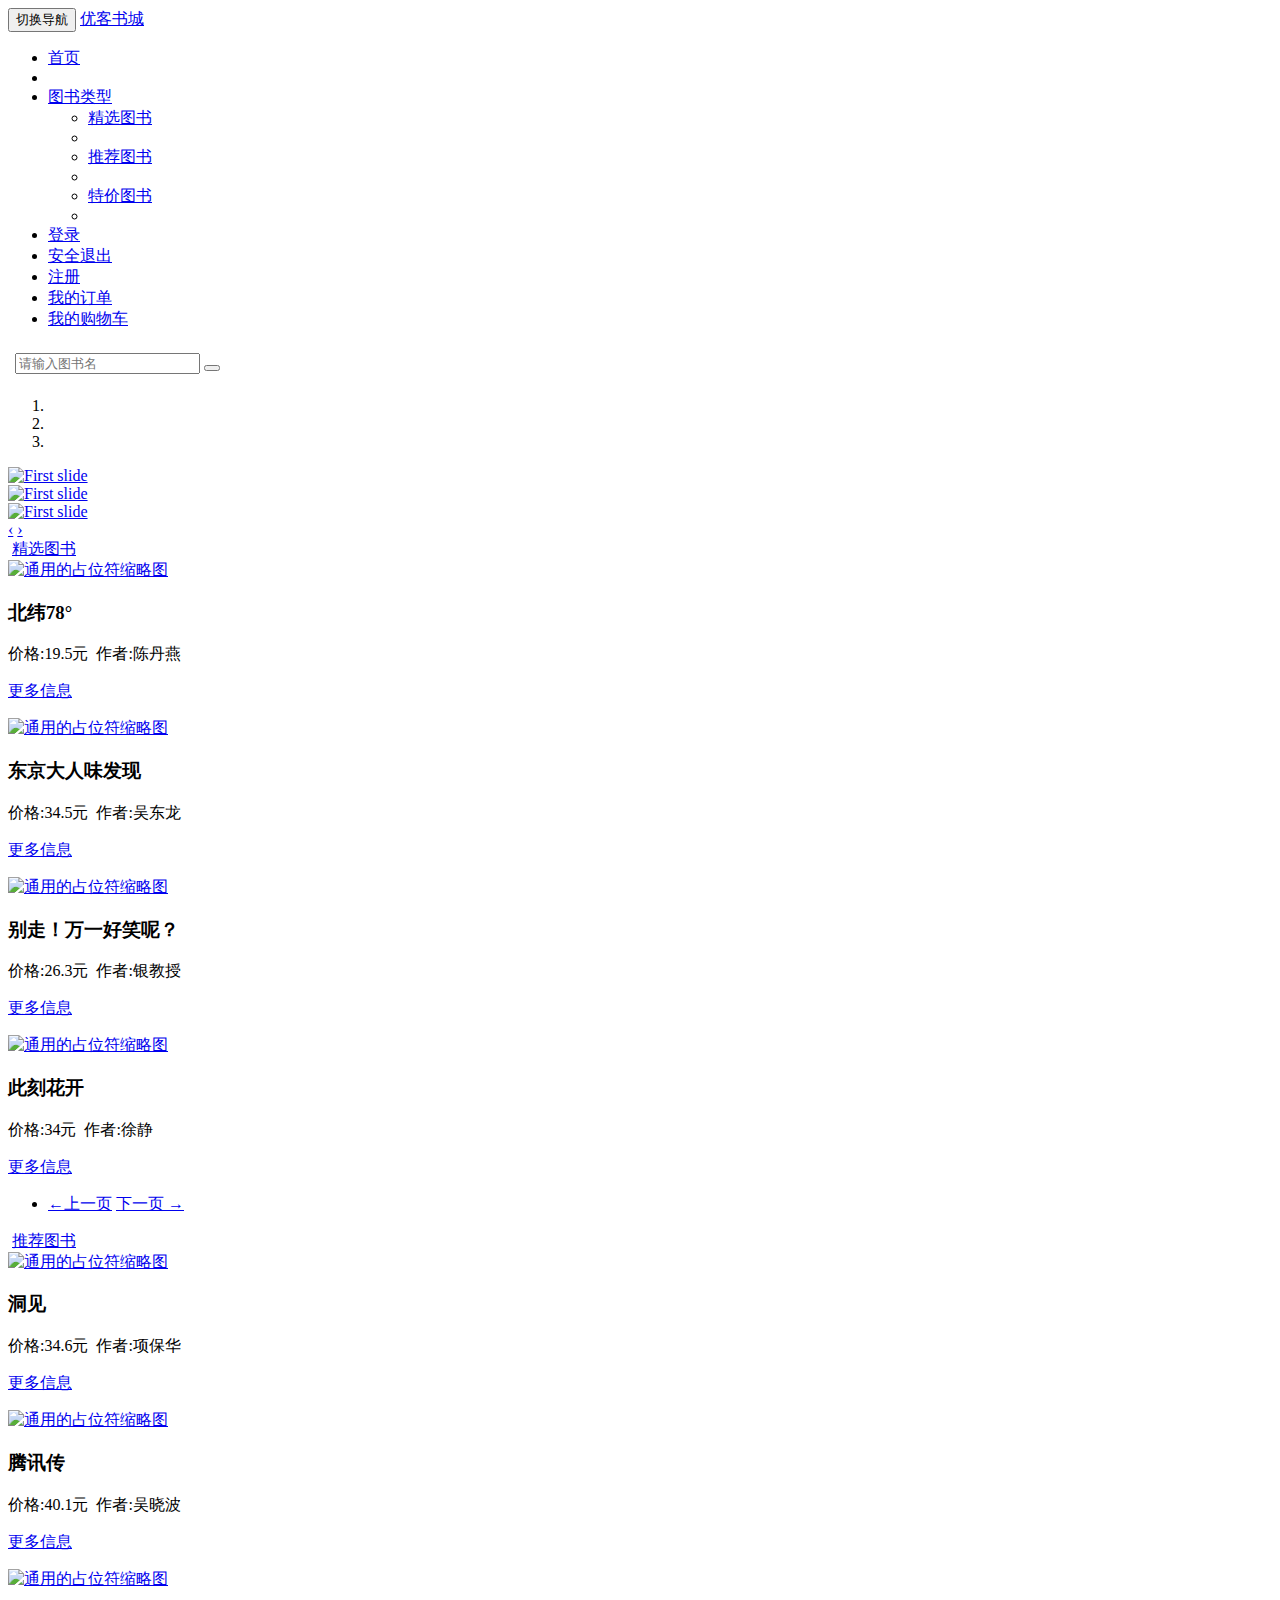
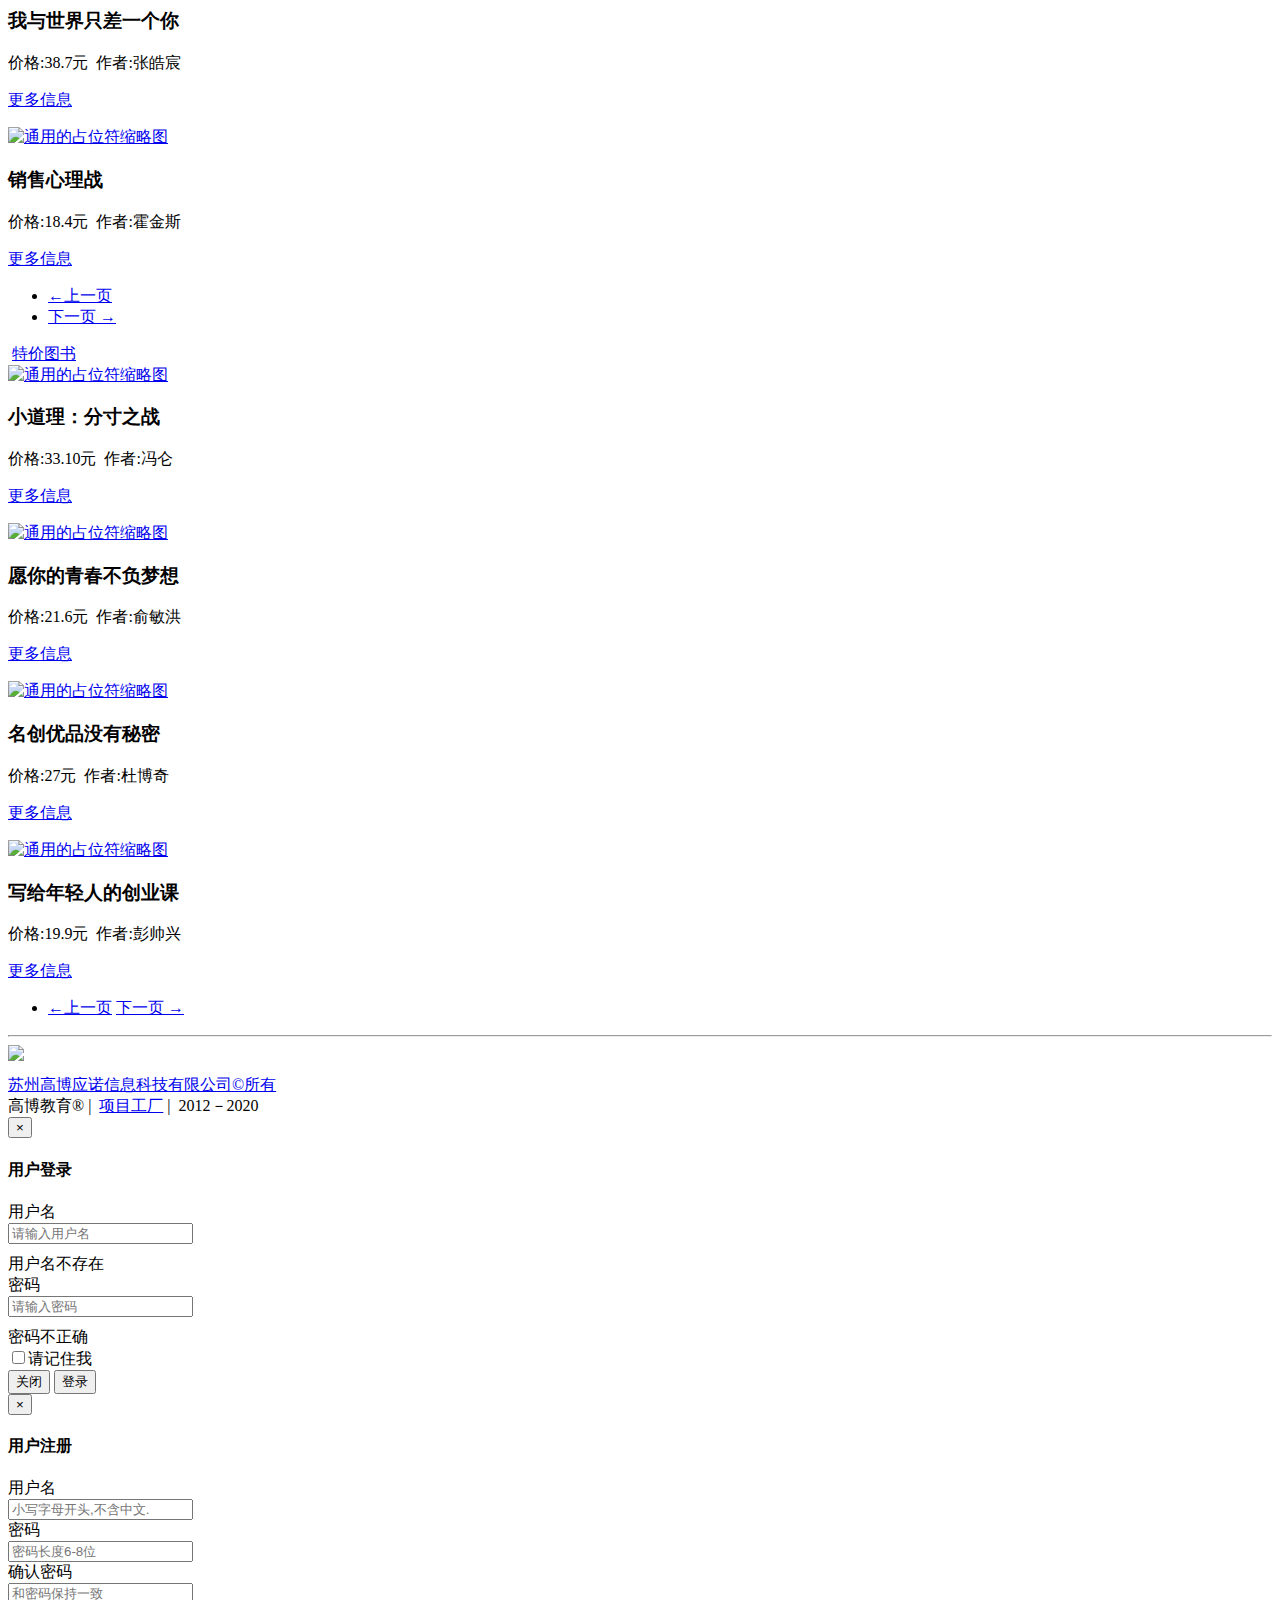
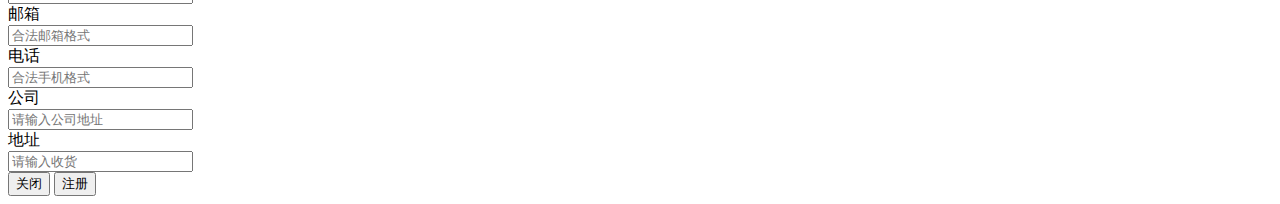
==== src/main/resources/templates/index.html @ 46cb4359 "Initial commit" ====
<!DOCTYPE html>
<html xmlns:th="http://www.thymeleaf.org">

	<head lang="en">
		<meta charset="UTF-8">
		<title>优客书城首页</title>
		<link type="text/css" rel="stylesheet" href="dist/css/bootstrap.min.css" th:href="@{/dist/css/bootstrap.min.css}">
		<link rel="stylesheet" type="text/css" href="css/index.css" th:href="@{/css/index.css}"/>
		<link rel="stylesheet" type="text/css" href="css/animate.css" th:href="@{/css/animate.css}"/>
	</head>

	<body>
		<!--导航部分  begin-->
		<div class="container" style="margin-top: 5px;">
			<nav class="navbar navbar-default well-sm" style="padding-left: 0px;" role="navigation">
				<div class="container-fluid">
					<div class="navbar-header">
						<button type="button" class="navbar-toggle" data-toggle="collapse" data-target="#example-navbar-collapse">
				            <span class="sr-only">切换导航</span>
				            <span class="icon-bar"></span>
				            <span class="icon-bar"></span>
				            <span class="icon-bar"></span>
        				</button>
						<a class="navbar-brand" href="#">优客书城</a>
					</div>
					<div class="collapse navbar-collapse" id="example-navbar-collapse">
						<ul class="nav navbar-nav pull-left">
							<li class="active">
								<a href="index.html">首页</a>
							</li>

							<li>
								<li class="dropdown">
									<a href="#" class="dropdown-toggle" data-toggle="dropdown">
										图书类型
										<b class="caret"></b>
									</a>
									<ul class="dropdown-menu">
										<li>
											<a href="books_list.html">精选图书</a>
										</li>
										<li class="divider"></li>
										<li>
											<a href="books_list.html">推荐图书</a>
										</li>
										<li class="divider"></li>
										<li>
											<a href="books_list.html">特价图书</a>
										</li>
										<li class="divider"></li>
									</ul>
								</li>
							</li>
							<li>
								<a href="#" data-toggle="modal" data-target="#myModal">登录</a>
							</li>
							<li>
								<a href="index.html">安全退出</a>
							</li>
							<li>
								<a href="#" data-toggle="modal" data-target="#register">注册</a>
							</li>
							<li>
								<a href="order_list.html">我的订单</a>
							</li>
							<li>
								<a href="cart.html"><span class="glyphicon glyphicon-shopping-cart"> </span>我的购物车</a>
							</li>
						</ul>
						<div class="input-group col-md-3 pull-right" style="positon:relative;padding: 7px;">
							<input type="text" class="form-control" placeholder="请输入图书名" />
							<span class="input-group-btn">
					            <button class="btn btn-info btn-search">
					            	<span class="glyphicon glyphicon-search"></span>
					            </button>
							</span>
						</div>
					</div>
				</div>
			</nav>
		</div>
		<!--导航部分 end-->

		<!--最顶端轮播图片 begin-->
		<div id="gcarouse" class="container">
			<!--轮播-->
			<div id="myCarousel" class="carousel slide">
				<!-- 轮播（Carousel）指标 -->
				<ol class="carousel-indicators">
					<li data-target="#myCarousel" data-slide-to="0" class="active"></li>
					<li data-target="#myCarousel" data-slide-to="1"></li>
					<li data-target="#myCarousel" data-slide-to="2"></li>
				</ol>
				<!-- 轮播（Carousel）项目 -->
				<div class="carousel-inner">
					<div class="item active">
						<a href="details.html"><img src="images/advert1.jpg" th:src="@{/images/advert1.jpg}" class="pull-left" alt="First slide"></a>

					</div>
					<div class="item">
						<a href="details.html"><img src="images/advert2.jpg" th:src="@{/images/advert2.jpg}" class="pull-left" alt="First slide"></a>

					</div>
					<div class="item">
						<a href="details.html"><img src="images/advert3.jpg" th:src="@{/images/advert3.jpg}" class="pull-left" alt="First slide"></a>

					</div>
				</div>

				<!-- 轮播（Carousel）导航 -->
				<a class="carousel-control left" href="#myCarousel" data-slide="prev">&lsaquo;</a>
				<a class="carousel-control right" href="#myCarousel" data-slide="next">&rsaquo;</a>
			</div>
		</div>
		<!--最顶端轮播图片 end-->

		<!--图书内容部分 begin-->
		<div class="container">
			<!--精选图书 begin-->
			<div>
				<div class="text-primary"><img src="images/bullet1.gif" alt="" title="">
					<a href="#">精选图书</a>
				</div>
				<div class="row">
					<div class="col-sm-6 col-md-3 wow fadeInLeft animated">
						<div class="thumbnail">
							<a href="details.html"><img src="images/beiwei78.jpg" alt="通用的占位符缩略图"></a>
							<div class="caption">
								<h3>北纬78°</h3>
								<p>价格:19.5元&nbsp;&nbsp;作者:陈丹燕&nbsp;&nbsp;</p>
								<p>
									<a href="details.html">
										更多信息
									</a>
								</p>
							</div>
						</div>
					</div>

					<div class="col-sm-6 col-md-3 wow fadeInLeft animated">
						<div class="thumbnail">
							<a href="details.html"><img src="images/100dongjindarenweifaxian.jpg" alt="通用的占位符缩略图"></a>
							<div class="caption">
								<h3>东京大人味发现</h3>
								<p>价格:34.5元&nbsp;&nbsp;作者:吴东龙&nbsp;&nbsp;</p>
								<p>
									<a href="details.html">
										更多信息
									</a>
								</p>
							</div>
						</div>
					</div>

					<div class="col-sm-6 col-md-3 wow fadeInRight animated">
						<div class="thumbnail">
							<a href="details.html"><img src="images/biezouwanyihaoxiaone.jpg" alt="通用的占位符缩略图"></a>
							<div class="caption">
								<h3>别走！万一好笑呢？</h3>
								<p>价格:26.3元&nbsp;&nbsp;作者:银教授&nbsp;&nbsp;</p>
								<p>
									<a href="details.html">
										更多信息
									</a>
								</p>
							</div>
						</div>
					</div>

					<div class="col-sm-6 col-md-3 wow fadeInRight animated">
						<div class="thumbnail">
							<a href="details.html"><img src="images/cikehuakai.jpg" alt="通用的占位符缩略图"></a>
							<div class="caption">
								<h3>此刻花开</h3>
								<p>价格:34元&nbsp;&nbsp;作者:徐静&nbsp;&nbsp;</p>
								<p>
									<a href="details.html">
										更多信息
									</a>
								</p>
							</div>
						</div>
					</div>

					<!--分页-->
					<div class="container">
						<ul class="pager">
							<li>
								<a href="#">&larr;上一页</a>
								<a href="#">下一页 &rarr;</a>
							</li>
						</ul>
					</div>
				</div>
			</div>
			<!--精选图书 end-->

			<!--推荐图书 begin-->
			<div>
				<div class="text-primary"><img src="images/bullet1.gif" alt="" title="">
					<a href="#">推荐图书</a>
				</div>
				<div class="row">
					<div class="col-sm-6 col-md-3 wow fadeInLeft animated">
						<div class="thumbnail">
							<a href="details.html"><img src="images/dongjian.jpg" alt="通用的占位符缩略图"></a>
							<div class="caption">
								<h3>洞见</h3>
								<p>价格:34.6元&nbsp;&nbsp;作者:项保华&nbsp;&nbsp;</p>
								<p>
									<a href="details.html">
										更多信息
									</a>
								</p>
							</div>
						</div>
					</div>

					<div class="col-sm-6 col-md-3 wow fadeInLeft animated">
						<div class="thumbnail">
							<a href="details.html"><img src="images/tenxunchuan.jpg" alt="通用的占位符缩略图"></a>
							<div class="caption">
								<h3>腾讯传</h3>
								<p>价格:40.1元&nbsp;&nbsp;作者:吴晓波&nbsp;&nbsp;</p>
								<p>
									<a href="details.html">
										更多信息
									</a>
								</p>
							</div>
						</div>
					</div>

					<div class="col-sm-6 col-md-3 wow fadeInRight animated">
						<div class="thumbnail">
							<a href="details.html"><img src="images/woyushijiezhichayigeni.jpg" alt="通用的占位符缩略图"></a>
							<div class="caption">
								<h3>我与世界只差一个你</h3>
								<p>价格:38.7元&nbsp;&nbsp;作者:张皓宸&nbsp;&nbsp;</p>
								<p>
									<a href="details.html">
										更多信息
									</a>
								</p>
							</div>
						</div>
					</div>

					<div class="col-sm-6 col-md-3 wow fadeInRight animated">
						<div class="thumbnail">
							<a href="details.html"><img src="images/xiaoshouxinlizhan.jpg" alt="通用的占位符缩略图"></a>
							<div class="caption">
								<h3>销售心理战</h3>
								<p>价格:18.4元&nbsp;&nbsp;作者:霍金斯&nbsp;&nbsp;</p>
								<p>
									<a href="details.html">
										更多信息
									</a>
								</p>
							</div>
						</div>
					</div>

					<!--分页-->
					<div class="container">
						<ul class="pager">
							<li class="disabled">
								<a href="#">&larr;上一页</a>
							</li>
							<li>
								<a href="#">下一页 &rarr;</a>
							</li>
						</ul>
					</div>
				</div>
			</div>
			<!--推荐图书end..-->

			<!--特价图书 begin-->
			<div>
				<div class="text-primary"><img src="images/bullet1.gif" alt="" title="">
					<a href="#">特价图书</a>
				</div>
				<div class="row">
					<div class="col-sm-6 col-md-3 wow fadeInLeft animated">
						<div class="thumbnail">
							<a href="details.html"><img src="images/xiaodaolifencunzhijian.jpg" alt="通用的占位符缩略图"></a>
							<div class="caption">
								<h3>小道理：分寸之战</h3>
								<p>价格:33.10元&nbsp;&nbsp;作者:冯仑&nbsp;&nbsp;</p>
								<p>
									<a href="details.html">
										更多信息
									</a>
								</p>
							</div>
						</div>
					</div>

					<div class="col-sm-6 col-md-3 wow fadeInLeft animated">
						<div class="thumbnail">
							<a href="details.html"><img src="images/yuannideqingchunbufumengxiang.jpg" alt="通用的占位符缩略图"></a>
							<div class="caption">
								<h3>愿你的青春不负梦想</h3>
								<p>价格:21.6元&nbsp;&nbsp;作者:俞敏洪&nbsp;&nbsp;</p>
								<p>
									<a href="details.html">
										更多信息
									</a>
								</p>
							</div>
						</div>
					</div>

					<div class="col-sm-6 col-md-3 wow fadeInRight animated">
						<div class="thumbnail">
							<a href="details.html"><img src="images/NO SECRETS.jpg" alt="通用的占位符缩略图"></a>
							<div class="caption">
								<h3>名创优品没有秘密</h3>
								<p>价格:27元&nbsp;&nbsp;作者:杜博奇&nbsp;&nbsp;</p>
								<p>
									<a href="details.html">
										更多信息
									</a>
								</p>
							</div>
						</div>
					</div>

					<div class="col-sm-6 col-md-3 wow fadeInRight animated">
						<div class="thumbnail">
							<a href="details.html"><img src="images/xiegeinianqinrende1.jpg" alt="通用的占位符缩略图"></a>
							<div class="caption">
								<h3>写给年轻人的创业课</h3>
								<p>价格:19.9元&nbsp;&nbsp;作者:彭帅兴&nbsp;&nbsp;</p>
								<p>
									<a href="details.html">
										更多信息
									</a>
								</p>
							</div>
						</div>
					</div>

					<!--分页-->
					<div class="container">
						<ul class="pager">
							<li>
								<a href="#">&larr;上一页</a>
								<a href="#">下一页 &rarr;</a>
							</li>
						</ul>
					</div>
				</div>
			</div>
			<!--特价图书 end-->
			<hr>
			<!--首页底部信息 begin-->
			<div class="container">
				<div class="row">
					<div class="col-md-offset-2 col-md-8">
						<div class="row">
							<div class="col-md-offset-2 col-md-2">
								<img src="images/logo.png">
							</div>
							<div class="col-md-6" style="margin-top: 10px;">
								<div class="row">
									<div class="col-md-offset-2 col-md-10">
										<a href="http://www.gem-inno.com/">苏州高博应诺信息科技有限公司&copy;所有</a>
									</div>
								</div>
								<div class="gap"></div>
								<div class="row">
									<div class="col-md-offset-2 col-md-10">
										<span class="text-info">高博教育&reg; |&nbsp;</span>
										<span class="text-info"><a href="http://www.xmgc360.com">项目工厂</a> |&nbsp;</span>
										<span class="text-info">2012－2020 </span>
									</div>
								</div>
							</div>
						</div>
					</div>
				</div>
			</div>
		</div>
		<!--首页底部信息end->
		<!--图书内容部分end-->

		<!-- 登录模态框（Modal） -->
		<div class="modal fade" id="myModal" tabindex="-1" role="dialog" aria-labelledby="myModalLabel" aria-hidden="true">
			<div class="modal-dialog">
				<div class="modal-content">
					<div class="modal-header">
						<button type="button" class="close" data-dismiss="modal" aria-hidden="true">
					&times;
				</button>
						<h4 class="modal-title" id="myModalLabel">
					用户登录
				</h4>
					</div>
					<div class="modal-body">
						<!--登录的form表单-->
						<form class="form-horizontal" role="form" action="">
							<div class="form-group has-feedback">
								<label for="firstname" class="col-sm-2 control-label">用户名</label>
								<div class="col-sm-5">

									<input type="text" class="form-control" id="firstname" placeholder="请输入用户名">
									<span class="glyphicon glyphicon-user form-control-feedback"></span>
								</div>
								<div class="col-sm-3" style="padding-top: 10px;">
									<label class="alert-danger">用户名不存在</label>
								</div>
							</div>
							<div class="form-group has-feedback">
								<label for="lastname" class="col-sm-2 control-label">密码</label>
								<div class="col-sm-5">
									<input type="text" class="form-control" id="lastname" placeholder="请输入密码">
									<span class="glyphicon glyphicon-lock form-control-feedback"></span>
								</div>
								<div class="col-sm-3" style="padding-top: 10px;">
									<label class="alert-danger">密码不正确</label>
								</div>
							</div>
							<div class="form-group">
								<div class="col-sm-offset-2 col-sm-10">
									<div class="checkbox">
										<label>
          									<input type="checkbox">请记住我
        								</label>
									</div>
								</div>
							</div>
							<div class="modal-footer">
								<button type="button" class="btn btn-default" data-dismiss="modal">关闭</button>
								<input type="submit" class="btn btn-primary" value="登录">
							</div>
						</form>
						<!--form结束-->
					</div>
				</div>
				<!-- /.modal-content -->
			</div>
		</div>
		<!-- 登录modal end/.modal -->
		<div class="modal fade" id="register" tabindex="-1" role="dialog" aria-labelledby="myModalLabel" aria-hidden="true">
			<div class="modal-dialog">
				<div class="modal-content">
					<div class="modal-header">
						<button type="button" class="close" data-dismiss="modal" aria-hidden="true">
					&times;
				</button>
						<h4 class="modal-title" id="myModalLabel">
					用户注册
				</h4>
					</div>
					<div class="modal-body">
						<!--登录的form表单-->
						<form action="" class="form-horizontal" role="form">
							<div class="form-group has-feedback">
								<label for="firstname" class="col-sm-2 control-label">用户名</label>
								<div class="col-sm-5">
									<input type="text" class="form-control" id="firstname" required placeholder="小写字母开头,不含中文.">
									<span class="glyphicon glyphicon-user form-control-feedback"></span>
								</div>
								<!--<div class="col-sm-3" style="padding-top: 10px;">
									<label class="alert-danger">用户名不合法</label>
								</div>-->
							</div>
							<div class="form-group has-feedback">
								<label for="lastname" class="col-sm-2 control-label">密码</label>
								<div class="col-sm-5">
									<input type="password" class="form-control" id="lastname" placeholder="密码长度6-8位" minlength="6" maxlength="8">
									<span class="glyphicon glyphicon-lock form-control-feedback"></span>
								</div>
								<!--<div class="col-sm-3" style="padding-top: 10px;">
									<label class="alert-danger">密码不正确</label>
								</div>-->
							</div>
							<div class="form-group has-feedback">
								<label class="col-sm-2 control-label">确认密码</label>
								<div class="col-sm-5">
									<input type="password" class="form-control" id="lastname2" minlength="6" maxlength="8" placeholder="和密码保持一致">
									<span class="glyphicon glyphicon-lock form-control-feedback"></span>
								</div>
							</div>

							<div class="form-group has-feedback">
								<label class="col-sm-2 control-label">邮箱</label>
								<div class="col-sm-5">
									<input type="email" class="form-control" id="email" placeholder="合法邮箱格式">
									<span class="glyphicon glyphicon-envelope form-control-feedback"></span>
								</div>
							</div>

							<div class="form-group has-feedback">
								<label class="col-sm-2 control-label">电话</label>
								<div class="col-sm-5">
									<input type="tel" class="form-control" id="email" placeholder="合法手机格式">
									<span class="glyphicon glyphicon-earphone form-control-feedback"></span>
								</div>
							</div>

							<div class="form-group has-feedback">
								<label class="col-sm-2 control-label">公司</label>
								<div class="col-sm-5">
									<input type="text" class="form-control" id="email" placeholder="请输入公司地址">
									<span class="glyphicon glyphicon-home form-control-feedback"></span>
								</div>
							</div>

							<div class="form-group has-feedback">
								<label class="col-sm-2 control-label">地址</label>
								<div class="col-sm-5">
									<input type="text" class="form-control" id="email" placeholder="请输入收货">
									<span class="glyphicon glyphicon-home form-control-feedback"></span>
								</div>
							</div>

							<div class="modal-footer">
								<button type="button" class="btn btn-default" data-dismiss="modal">关闭</button>
								<input type="submit" class="btn btn-primary" value="注册">
							</div>
						</form>
						<!--form结束-->
					</div>
				</div>
				<!-- /.modal-content -->
			</div>
		</div>

		<script src="dist/js/jquery.min.js" th:src="@{/dist/js/jquery.min.js}"></script>
		<script src="js/carousel.js" th:src="@{/js/carousel.js}" type="text/javascript" charset="utf-8"></script>
		<script src="dist/js/bootstrap.min.js" th:src="@{/dist/js/bootstrap.min.js}"></script>
		<script src="js/wow.js" th:src="@{/js/wow.js}"></script>
		<script type="text/javascript">
			if(!(/msie [6|7|8|9]/i.test(navigator.userAgent))) {
				new WOW().init();
			};
		</script>
	</body>

</html>
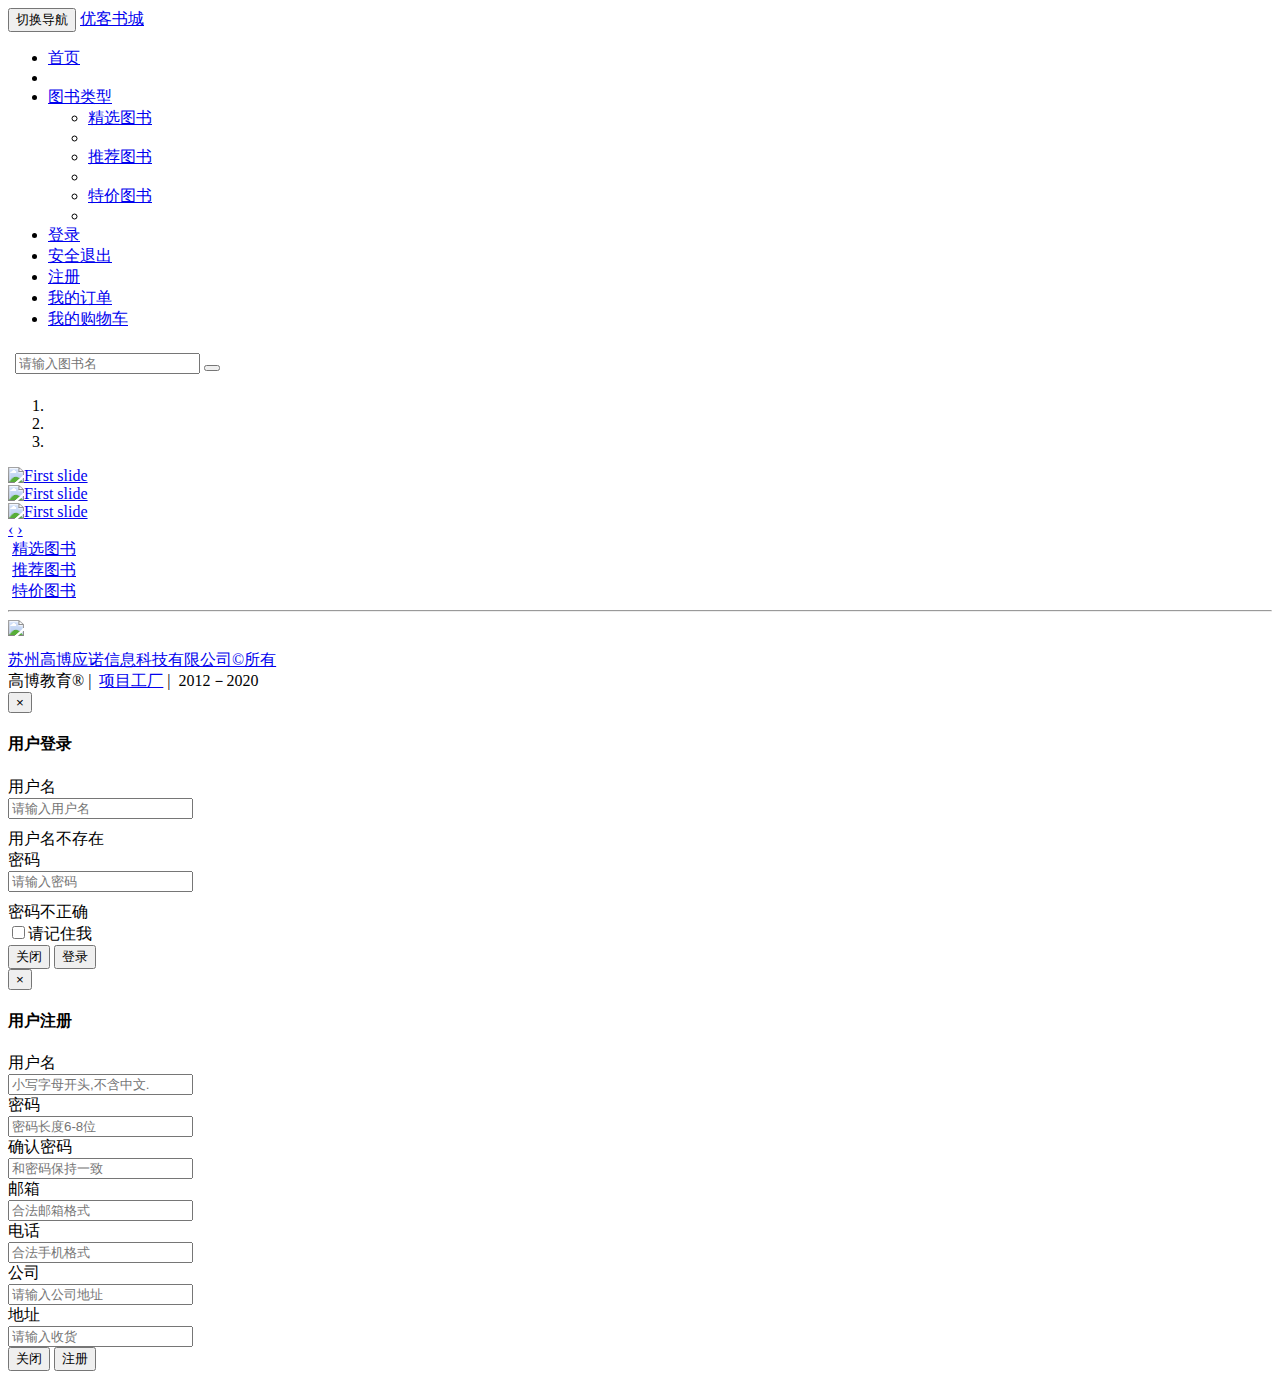
==== commit 60a8e64b: "Commit01" ====
--- a/src/main/resources/templates/index.html
+++ b/src/main/resources/templates/index.html
@@ -121,77 +121,9 @@
 				<div class="text-primary"><img src="images/bullet1.gif" alt="" title="">
 					<a href="#">精选图书</a>
 				</div>
-				<div class="row">
-					<div class="col-sm-6 col-md-3 wow fadeInLeft animated">
-						<div class="thumbnail">
-							<a href="details.html"><img src="images/beiwei78.jpg" alt="通用的占位符缩略图"></a>
-							<div class="caption">
-								<h3>北纬78°</h3>
-								<p>价格:19.5元&nbsp;&nbsp;作者:陈丹燕&nbsp;&nbsp;</p>
-								<p>
-									<a href="details.html">
-										更多信息
-									</a>
-								</p>
-							</div>
-						</div>
-					</div>
-
-					<div class="col-sm-6 col-md-3 wow fadeInLeft animated">
-						<div class="thumbnail">
-							<a href="details.html"><img src="images/100dongjindarenweifaxian.jpg" alt="通用的占位符缩略图"></a>
-							<div class="caption">
-								<h3>东京大人味发现</h3>
-								<p>价格:34.5元&nbsp;&nbsp;作者:吴东龙&nbsp;&nbsp;</p>
-								<p>
-									<a href="details.html">
-										更多信息
-									</a>
-								</p>
-							</div>
-						</div>
-					</div>
-
-					<div class="col-sm-6 col-md-3 wow fadeInRight animated">
-						<div class="thumbnail">
-							<a href="details.html"><img src="images/biezouwanyihaoxiaone.jpg" alt="通用的占位符缩略图"></a>
-							<div class="caption">
-								<h3>别走！万一好笑呢？</h3>
-								<p>价格:26.3元&nbsp;&nbsp;作者:银教授&nbsp;&nbsp;</p>
-								<p>
-									<a href="details.html">
-										更多信息
-									</a>
-								</p>
-							</div>
-						</div>
-					</div>
-
-					<div class="col-sm-6 col-md-3 wow fadeInRight animated">
-						<div class="thumbnail">
-							<a href="details.html"><img src="images/cikehuakai.jpg" alt="通用的占位符缩略图"></a>
-							<div class="caption">
-								<h3>此刻花开</h3>
-								<p>价格:34元&nbsp;&nbsp;作者:徐静&nbsp;&nbsp;</p>
-								<p>
-									<a href="details.html">
-										更多信息
-									</a>
-								</p>
-							</div>
-						</div>
-					</div>
-
-					<!--分页-->
-					<div class="container">
-						<ul class="pager">
-							<li>
-								<a href="#">&larr;上一页</a>
-								<a href="#">下一页 &rarr;</a>
-							</li>
-						</ul>
-					</div>
-				</div>
+
+				<!--加载数据，将bookData页面的数据加载到这儿-->
+				<div id="selected"></div>
 			</div>
 			<!--精选图书 end-->
 
@@ -200,79 +132,9 @@
 				<div class="text-primary"><img src="images/bullet1.gif" alt="" title="">
 					<a href="#">推荐图书</a>
 				</div>
-				<div class="row">
-					<div class="col-sm-6 col-md-3 wow fadeInLeft animated">
-						<div class="thumbnail">
-							<a href="details.html"><img src="images/dongjian.jpg" alt="通用的占位符缩略图"></a>
-							<div class="caption">
-								<h3>洞见</h3>
-								<p>价格:34.6元&nbsp;&nbsp;作者:项保华&nbsp;&nbsp;</p>
-								<p>
-									<a href="details.html">
-										更多信息
-									</a>
-								</p>
-							</div>
-						</div>
-					</div>
-
-					<div class="col-sm-6 col-md-3 wow fadeInLeft animated">
-						<div class="thumbnail">
-							<a href="details.html"><img src="images/tenxunchuan.jpg" alt="通用的占位符缩略图"></a>
-							<div class="caption">
-								<h3>腾讯传</h3>
-								<p>价格:40.1元&nbsp;&nbsp;作者:吴晓波&nbsp;&nbsp;</p>
-								<p>
-									<a href="details.html">
-										更多信息
-									</a>
-								</p>
-							</div>
-						</div>
-					</div>
-
-					<div class="col-sm-6 col-md-3 wow fadeInRight animated">
-						<div class="thumbnail">
-							<a href="details.html"><img src="images/woyushijiezhichayigeni.jpg" alt="通用的占位符缩略图"></a>
-							<div class="caption">
-								<h3>我与世界只差一个你</h3>
-								<p>价格:38.7元&nbsp;&nbsp;作者:张皓宸&nbsp;&nbsp;</p>
-								<p>
-									<a href="details.html">
-										更多信息
-									</a>
-								</p>
-							</div>
-						</div>
-					</div>
-
-					<div class="col-sm-6 col-md-3 wow fadeInRight animated">
-						<div class="thumbnail">
-							<a href="details.html"><img src="images/xiaoshouxinlizhan.jpg" alt="通用的占位符缩略图"></a>
-							<div class="caption">
-								<h3>销售心理战</h3>
-								<p>价格:18.4元&nbsp;&nbsp;作者:霍金斯&nbsp;&nbsp;</p>
-								<p>
-									<a href="details.html">
-										更多信息
-									</a>
-								</p>
-							</div>
-						</div>
-					</div>
-
-					<!--分页-->
-					<div class="container">
-						<ul class="pager">
-							<li class="disabled">
-								<a href="#">&larr;上一页</a>
-							</li>
-							<li>
-								<a href="#">下一页 &rarr;</a>
-							</li>
-						</ul>
-					</div>
-				</div>
+
+				<!--加载数据，将bookData页面的数据加载到这儿-->
+				<div id="recommend"></div>
 			</div>
 			<!--推荐图书end..-->
 
@@ -281,77 +143,9 @@
 				<div class="text-primary"><img src="images/bullet1.gif" alt="" title="">
 					<a href="#">特价图书</a>
 				</div>
-				<div class="row">
-					<div class="col-sm-6 col-md-3 wow fadeInLeft animated">
-						<div class="thumbnail">
-							<a href="details.html"><img src="images/xiaodaolifencunzhijian.jpg" alt="通用的占位符缩略图"></a>
-							<div class="caption">
-								<h3>小道理：分寸之战</h3>
-								<p>价格:33.10元&nbsp;&nbsp;作者:冯仑&nbsp;&nbsp;</p>
-								<p>
-									<a href="details.html">
-										更多信息
-									</a>
-								</p>
-							</div>
-						</div>
-					</div>
-
-					<div class="col-sm-6 col-md-3 wow fadeInLeft animated">
-						<div class="thumbnail">
-							<a href="details.html"><img src="images/yuannideqingchunbufumengxiang.jpg" alt="通用的占位符缩略图"></a>
-							<div class="caption">
-								<h3>愿你的青春不负梦想</h3>
-								<p>价格:21.6元&nbsp;&nbsp;作者:俞敏洪&nbsp;&nbsp;</p>
-								<p>
-									<a href="details.html">
-										更多信息
-									</a>
-								</p>
-							</div>
-						</div>
-					</div>
-
-					<div class="col-sm-6 col-md-3 wow fadeInRight animated">
-						<div class="thumbnail">
-							<a href="details.html"><img src="images/NO SECRETS.jpg" alt="通用的占位符缩略图"></a>
-							<div class="caption">
-								<h3>名创优品没有秘密</h3>
-								<p>价格:27元&nbsp;&nbsp;作者:杜博奇&nbsp;&nbsp;</p>
-								<p>
-									<a href="details.html">
-										更多信息
-									</a>
-								</p>
-							</div>
-						</div>
-					</div>
-
-					<div class="col-sm-6 col-md-3 wow fadeInRight animated">
-						<div class="thumbnail">
-							<a href="details.html"><img src="images/xiegeinianqinrende1.jpg" alt="通用的占位符缩略图"></a>
-							<div class="caption">
-								<h3>写给年轻人的创业课</h3>
-								<p>价格:19.9元&nbsp;&nbsp;作者:彭帅兴&nbsp;&nbsp;</p>
-								<p>
-									<a href="details.html">
-										更多信息
-									</a>
-								</p>
-							</div>
-						</div>
-					</div>
-
-					<!--分页-->
-					<div class="container">
-						<ul class="pager">
-							<li>
-								<a href="#">&larr;上一页</a>
-								<a href="#">下一页 &rarr;</a>
-							</li>
-						</ul>
-					</div>
-				</div>
+
+				<!--加载数据，将bookData页面的数据加载到这儿-->
+				<div id="bargain"></div>
 			</div>
 			<!--特价图书 end-->
 			<hr>
@@ -383,7 +177,7 @@
 				</div>
 			</div>
 		</div>
-		<!--首页底部信息end->
+			<!--首页底部信息end->
 		<!--图书内容部分end-->
 
 		<!-- 登录模态框（Modal） -->
@@ -533,10 +327,49 @@
 		<script src="js/carousel.js" th:src="@{/js/carousel.js}" type="text/javascript" charset="utf-8"></script>
 		<script src="dist/js/bootstrap.min.js" th:src="@{/dist/js/bootstrap.min.js}"></script>
 		<script src="js/wow.js" th:src="@{/js/wow.js}"></script>
+		<script th:inline="javascript">
+			// 获取应用路径
+			var contextPath = [[${#request.getContextPath}]];
+		</script>
 		<script type="text/javascript">
 			if(!(/msie [6|7|8|9]/i.test(navigator.userAgent))) {
 				new WOW().init();
 			};
+
+			/*写一个函数，当页面加载完成就执行*/
+			$(function () {
+				$("#selected").load(contextPath + "/home/getBookData",buildQuery(1,1)); // 不将项目名称写死 // 默认页是1
+				$("#recommend").load(contextPath + "/home/getBookData",buildQuery(1,2));
+				$("#bargain").load(contextPath + "/home/getBookData",buildQuery(1,3));
+			})
+
+			// 加载其他页数据
+			function loadData(page,category) {
+				let node;
+
+				switch (true) {
+					case category == 1:
+						node = "selected";
+						break;
+					case category == 2:
+						node = "recommend";
+						break;
+					case category == 3:
+						node = "bargain";
+						break;
+				}
+
+				$("#" + node).load(contextPath + "/home/getBookData",buildQuery(page,category));
+			}
+
+			// 包装查询参数
+			function buildQuery(page,category) {
+				const query = {};
+				query.page = typeof page == "undefined" ? 1 : page;
+				query.category = category;
+				return query;
+			}
+
 		</script>
 	</body>
 
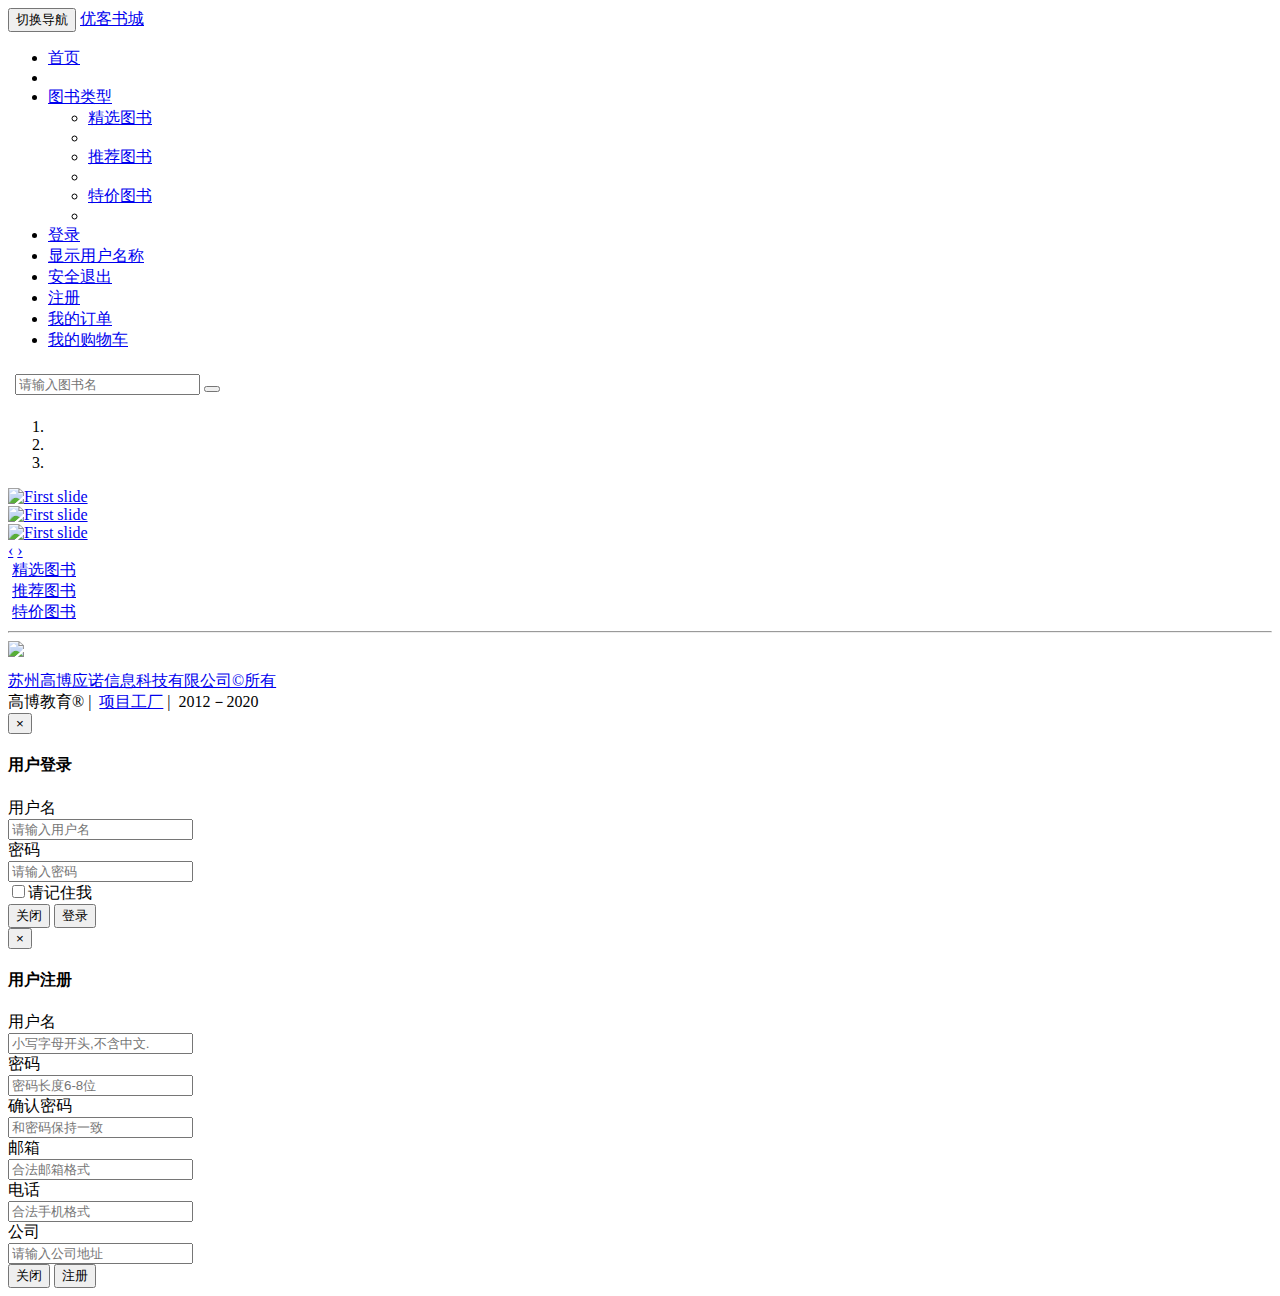
==== commit bf1afe84: "Commit02" ====
--- a/src/main/resources/templates/index.html
+++ b/src/main/resources/templates/index.html
@@ -51,13 +51,17 @@
 									</ul>
 								</li>
 							</li>
-							<li>
-								<a href="#" data-toggle="modal" data-target="#myModal">登录</a>
-							</li>
-							<li>
-								<a href="index.html">安全退出</a>
-							</li>
-							<li>
+							<!--若用户未登录，则把安全退出按钮隐藏；若用户已登录，则全都可见-->
+							<li th:if="${session.user == null}"> <!--即未登录-->
+								<a href="#" data-toggle="modal" data-target="#loginModal">登录</a>
+							</li>
+							<li th:if="${session.user != null}"> <!--即已登录-->
+								<a href="javascript:void(0)" th:text="${session.user.username}">显示用户名称</a>
+							</li>
+							<li th:if="${session.user != null}"> <!--即已登录-->
+								<a href="index.html" th:href="@{/user/logout}">安全退出</a>
+							</li>
+							<li th:if="${session.user == null}"> <!--即未登录-->
 								<a href="#" data-toggle="modal" data-target="#register">注册</a>
 							</li>
 							<li>
@@ -118,7 +122,7 @@
 		<div class="container">
 			<!--精选图书 begin-->
 			<div>
-				<div class="text-primary"><img src="images/bullet1.gif" alt="" title="">
+				<div class="text-primary"><img src="images/bullet1.gif" th:src="@{/images/bullet1.gif}" alt="" title="">
 					<a href="#">精选图书</a>
 				</div>
 
@@ -129,7 +133,7 @@
 
 			<!--推荐图书 begin-->
 			<div>
-				<div class="text-primary"><img src="images/bullet1.gif" alt="" title="">
+				<div class="text-primary"><img src="images/bullet1.gif" th:src="@{/images/bullet1.gif}" alt="" title="">
 					<a href="#">推荐图书</a>
 				</div>
 
@@ -140,7 +144,7 @@
 
 			<!--特价图书 begin-->
 			<div>
-				<div class="text-primary"><img src="images/bullet1.gif" alt="" title="">
+				<div class="text-primary"><img src="images/bullet1.gif" th:src="@{/images/bullet1.gif}" alt="" title="">
 					<a href="#">特价图书</a>
 				</div>
 
@@ -148,14 +152,16 @@
 				<div id="bargain"></div>
 			</div>
 			<!--特价图书 end-->
+
 			<hr>
+
 			<!--首页底部信息 begin-->
 			<div class="container">
 				<div class="row">
 					<div class="col-md-offset-2 col-md-8">
 						<div class="row">
 							<div class="col-md-offset-2 col-md-2">
-								<img src="images/logo.png">
+								<img src="images/logo.png" th:src="@{/images/logo.png}">
 							</div>
 							<div class="col-md-6" style="margin-top: 10px;">
 								<div class="row">
@@ -176,43 +182,42 @@
 					</div>
 				</div>
 			</div>
+			<!--首页底部信息end-->
 		</div>
-			<!--首页底部信息end->
-		<!--图书内容部分end-->
+		<!--图书内容部分 end-->
 
 		<!-- 登录模态框（Modal） -->
-		<div class="modal fade" id="myModal" tabindex="-1" role="dialog" aria-labelledby="myModalLabel" aria-hidden="true">
+		<div class="modal fade" id="loginModal" tabindex="-1" role="dialog" aria-labelledby="loginModalLabel" aria-hidden="true">
 			<div class="modal-dialog">
 				<div class="modal-content">
 					<div class="modal-header">
 						<button type="button" class="close" data-dismiss="modal" aria-hidden="true">
-					&times;
-				</button>
-						<h4 class="modal-title" id="myModalLabel">
-					用户登录
-				</h4>
+							&times;
+						</button>
+						<h4 class="modal-title" id="loginModalLabel">
+							用户登录
+						</h4>
 					</div>
 					<div class="modal-body">
 						<!--登录的form表单-->
-						<form class="form-horizontal" role="form" action="">
-							<div class="form-group has-feedback">
-								<label for="firstname" class="col-sm-2 control-label">用户名</label>
-								<div class="col-sm-5">
-
-									<input type="text" class="form-control" id="firstname" placeholder="请输入用户名">
+						<form id="loginForm" class="form-horizontal" role="form" action="">
+							<div class="form-group has-feedback">
+								<label class="col-sm-2 control-label">用户名</label>
+								<div class="col-sm-5">
+									<input type="text" class="form-control" name="username" placeholder="请输入用户名">
 									<span class="glyphicon glyphicon-user form-control-feedback"></span>
 								</div>
-								<div class="col-sm-3" style="padding-top: 10px;">
+								<div class="col-sm-3" id="userTip" style="padding-top: 10px;display: none">
 									<label class="alert-danger">用户名不存在</label>
 								</div>
 							</div>
 							<div class="form-group has-feedback">
-								<label for="lastname" class="col-sm-2 control-label">密码</label>
-								<div class="col-sm-5">
-									<input type="text" class="form-control" id="lastname" placeholder="请输入密码">
+								<label class="col-sm-2 control-label">密码</label>
+								<div class="col-sm-5">
+									<input type="password" class="form-control" name="password" placeholder="请输入密码">
 									<span class="glyphicon glyphicon-lock form-control-feedback"></span>
 								</div>
-								<div class="col-sm-3" style="padding-top: 10px;">
+								<div class="col-sm-3" id="pwdTip" style="padding-top: 10px;display: none">
 									<label class="alert-danger">密码不正确</label>
 								</div>
 							</div>
@@ -227,7 +232,7 @@
 							</div>
 							<div class="modal-footer">
 								<button type="button" class="btn btn-default" data-dismiss="modal">关闭</button>
-								<input type="submit" class="btn btn-primary" value="登录">
+								<input type="button" class="btn btn-primary" value="登录" th:onclick="|login()|">
 							</div>
 						</form>
 						<!--form结束-->
@@ -237,34 +242,37 @@
 			</div>
 		</div>
 		<!-- 登录modal end/.modal -->
-		<div class="modal fade" id="register" tabindex="-1" role="dialog" aria-labelledby="myModalLabel" aria-hidden="true">
+
+		<!-- 注册模态框（Modal） -->
+		<div class="modal fade" id="register" tabindex="-1" role="dialog" aria-labelledby="regModalLabel" aria-hidden="true">
 			<div class="modal-dialog">
 				<div class="modal-content">
 					<div class="modal-header">
 						<button type="button" class="close" data-dismiss="modal" aria-hidden="true">
-					&times;
-				</button>
-						<h4 class="modal-title" id="myModalLabel">
-					用户注册
-				</h4>
+							&times;
+						</button>
+						<h4 class="modal-title" id="regModalLabel">
+							用户注册
+						</h4>
 					</div>
 					<div class="modal-body">
 						<!--登录的form表单-->
-						<form action="" class="form-horizontal" role="form">
-							<div class="form-group has-feedback">
-								<label for="firstname" class="col-sm-2 control-label">用户名</label>
-								<div class="col-sm-5">
-									<input type="text" class="form-control" id="firstname" required placeholder="小写字母开头,不含中文.">
+						<form id="regForm" action="" class="form-horizontal" role="form">
+							<div class="form-group has-feedback">
+								<label class="col-sm-2 control-label">用户名</label>
+								<div class="col-sm-5">
+									<!--异步的去校验用户名是否已经存在，onblur事件会在对象失去焦点时发生。-->
+									<input type="text" name="username" class="form-control" required placeholder="小写字母开头,不含中文." th:onblur="|checkUser(this)|">
 									<span class="glyphicon glyphicon-user form-control-feedback"></span>
 								</div>
-								<!--<div class="col-sm-3" style="padding-top: 10px;">
-									<label class="alert-danger">用户名不合法</label>
-								</div>-->
-							</div>
-							<div class="form-group has-feedback">
-								<label for="lastname" class="col-sm-2 control-label">密码</label>
-								<div class="col-sm-5">
-									<input type="password" class="form-control" id="lastname" placeholder="密码长度6-8位" minlength="6" maxlength="8">
+								<div id="msg" class="col-sm-3" style="padding-top: 10px; display: none">
+									<label class="alert-danger" id="tip">用户名不合法</label>
+								</div>
+							</div>
+							<div class="form-group has-feedback">
+								<label class="col-sm-2 control-label">密码</label>
+								<div class="col-sm-5">
+									<input type="password" name="password" class="form-control" placeholder="密码长度6-8位" minlength="6" maxlength="8">
 									<span class="glyphicon glyphicon-lock form-control-feedback"></span>
 								</div>
 								<!--<div class="col-sm-3" style="padding-top: 10px;">
@@ -282,7 +290,7 @@
 							<div class="form-group has-feedback">
 								<label class="col-sm-2 control-label">邮箱</label>
 								<div class="col-sm-5">
-									<input type="email" class="form-control" id="email" placeholder="合法邮箱格式">
+									<input type="email" name="email" class="form-control" placeholder="合法邮箱格式">
 									<span class="glyphicon glyphicon-envelope form-control-feedback"></span>
 								</div>
 							</div>
@@ -290,7 +298,7 @@
 							<div class="form-group has-feedback">
 								<label class="col-sm-2 control-label">电话</label>
 								<div class="col-sm-5">
-									<input type="tel" class="form-control" id="email" placeholder="合法手机格式">
+									<input type="tel" name="phone" class="form-control" placeholder="合法手机格式">
 									<span class="glyphicon glyphicon-earphone form-control-feedback"></span>
 								</div>
 							</div>
@@ -298,22 +306,22 @@
 							<div class="form-group has-feedback">
 								<label class="col-sm-2 control-label">公司</label>
 								<div class="col-sm-5">
-									<input type="text" class="form-control" id="email" placeholder="请输入公司地址">
+									<input type="text" name="company" class="form-control" placeholder="请输入公司地址">
 									<span class="glyphicon glyphicon-home form-control-feedback"></span>
 								</div>
 							</div>
 
-							<div class="form-group has-feedback">
+<!--							<div class="form-group has-feedback">
 								<label class="col-sm-2 control-label">地址</label>
 								<div class="col-sm-5">
-									<input type="text" class="form-control" id="email" placeholder="请输入收货">
+									<input type="text" class="form-control" placeholder="请输入收货">
 									<span class="glyphicon glyphicon-home form-control-feedback"></span>
 								</div>
-							</div>
+							</div>-->
 
 							<div class="modal-footer">
 								<button type="button" class="btn btn-default" data-dismiss="modal">关闭</button>
-								<input type="submit" class="btn btn-primary" value="注册">
+								<input type="button" class="btn btn-primary" value="注册" th:onclick="|register()|">
 							</div>
 						</form>
 						<!--form结束-->
@@ -322,6 +330,7 @@
 				<!-- /.modal-content -->
 			</div>
 		</div>
+		<!-- 注册modal end/.modal -->
 
 		<script src="dist/js/jquery.min.js" th:src="@{/dist/js/jquery.min.js}"></script>
 		<script src="js/carousel.js" th:src="@{/js/carousel.js}" type="text/javascript" charset="utf-8"></script>
@@ -370,6 +379,73 @@
 				return query;
 			}
 
+			// 验证用户名是否已经存在
+			function checkUser(obj) {
+				// alert(obj.value)
+				// 提交到后台去验证用户名是否已经存在，需异步校验
+				$.ajax({
+					url:contextPath + "/user/checkUserName",
+					data:{
+						"username":obj.value
+					},
+					method:"post",
+					success:function (data) {
+						// alert(data);
+						$("#msg").css("display","block");
+						if (data == 102){ // 表示用户已存在
+							$("#tip").html("用户名已存在");
+							$("#tip").removeClass("alert-success");
+							$("#tip").addClass("alert-danger");
+						}else {
+							$("#tip").html("用户名可以注册");
+							$("#tip").removeClass("alert-danger");
+							$("#tip").addClass("alert-success");
+						}
+					}
+				})
+			}
+
+			// 用户注册
+			function register() {
+				var datas = $("#regForm").serialize(); // 序列化表单的数据
+				$.ajax({
+					url:contextPath + "/user/register",
+					data:datas,
+					method:"post",
+					success:function (data) {
+						// alert(data);
+						if (data == 'success'){
+							alert("注册成功，请登录！");
+							$("#register").modal('hide');
+						}
+					}
+				})
+			}
+
+			// 用户登录
+			function login() {
+				var datas = $("#loginForm").serialize(); // 序列化表单的数据
+				$.ajax({
+					url:contextPath + "/user/login",
+					data:datas,
+					method:"post",
+					success:function (data) {
+						$("#userTip").css("display","none");
+						$("#pwdTip").css("display","none");
+						if (data == 100){ // 登录成功，模态窗关闭
+							$("#loginModal").modal('hide');
+							Window.location.href = contextPath + "/home/index"; // 登录成功则跳转到首页
+						}else if (data == 101){ // 用户不存在
+							$("#userTip").css("display","block"); // 让它显示出来
+						}else { // 密码输入错误
+							$("#pwdTip").css("display","block");
+						}
+					}
+				})
+			}
+
+
+
 		</script>
 	</body>
 
